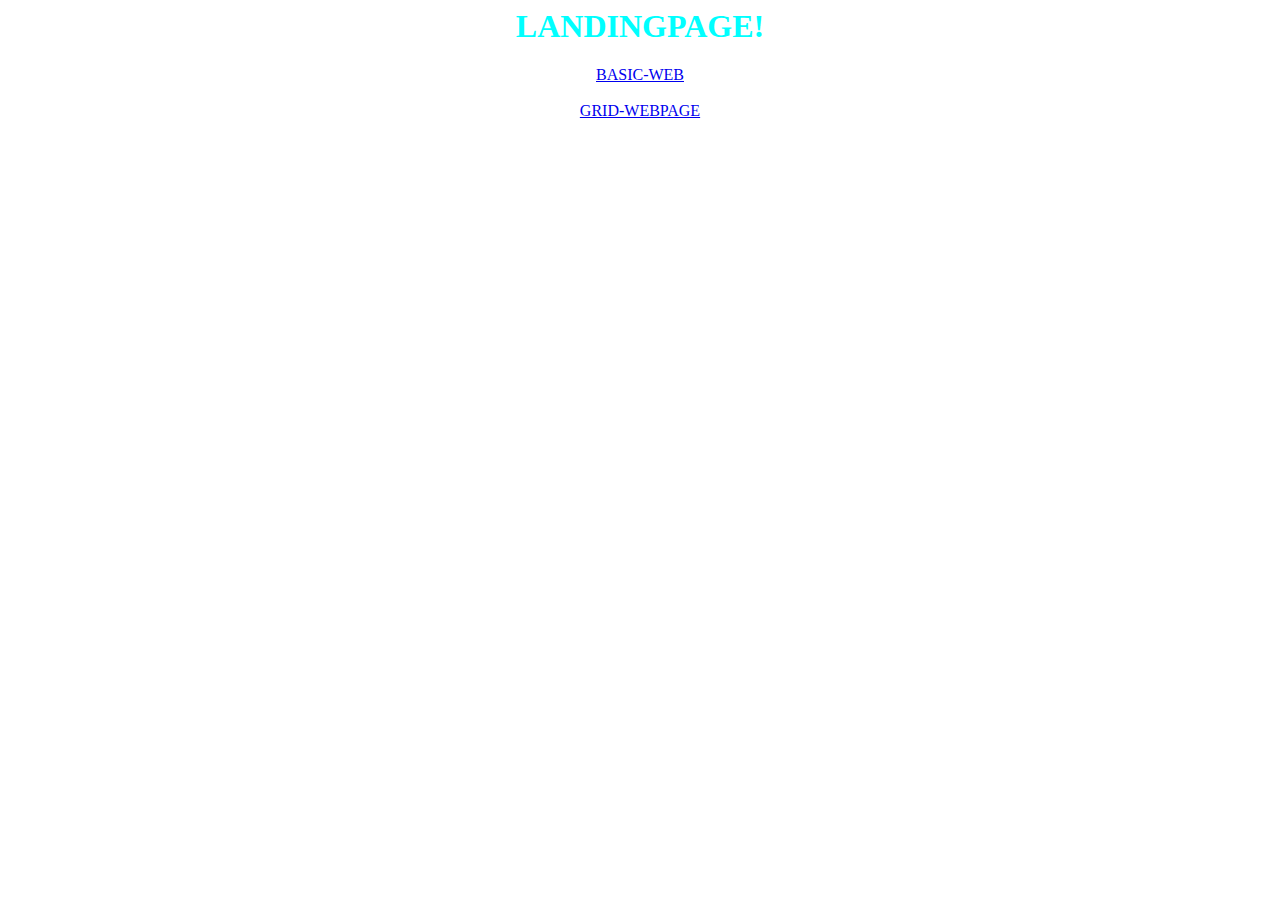
==== index.html @ 2eaaef8d "Rename LandindP.html to index.html" ====
<body>
  <meta name="viewport" content="width=device-width, initial-scale=1.0">
<link rel="stylesheet" href="landin.css" type="text/css">
<h1><font color="aqua">LANDINGPAGE!</h1>
<div class="basic">
  <a href="https://ayabonga2017.github.io/basic-webpage/">BASIC-WEB</a>
</div>
<br>

<div class="grid">
  <a href="https://ayabonga2017.github.io/gridpage/Index.html">GRID-WEBPAGE</a>
</div>

</body>
---- landin.css ----
* {
    text-align: center;
}
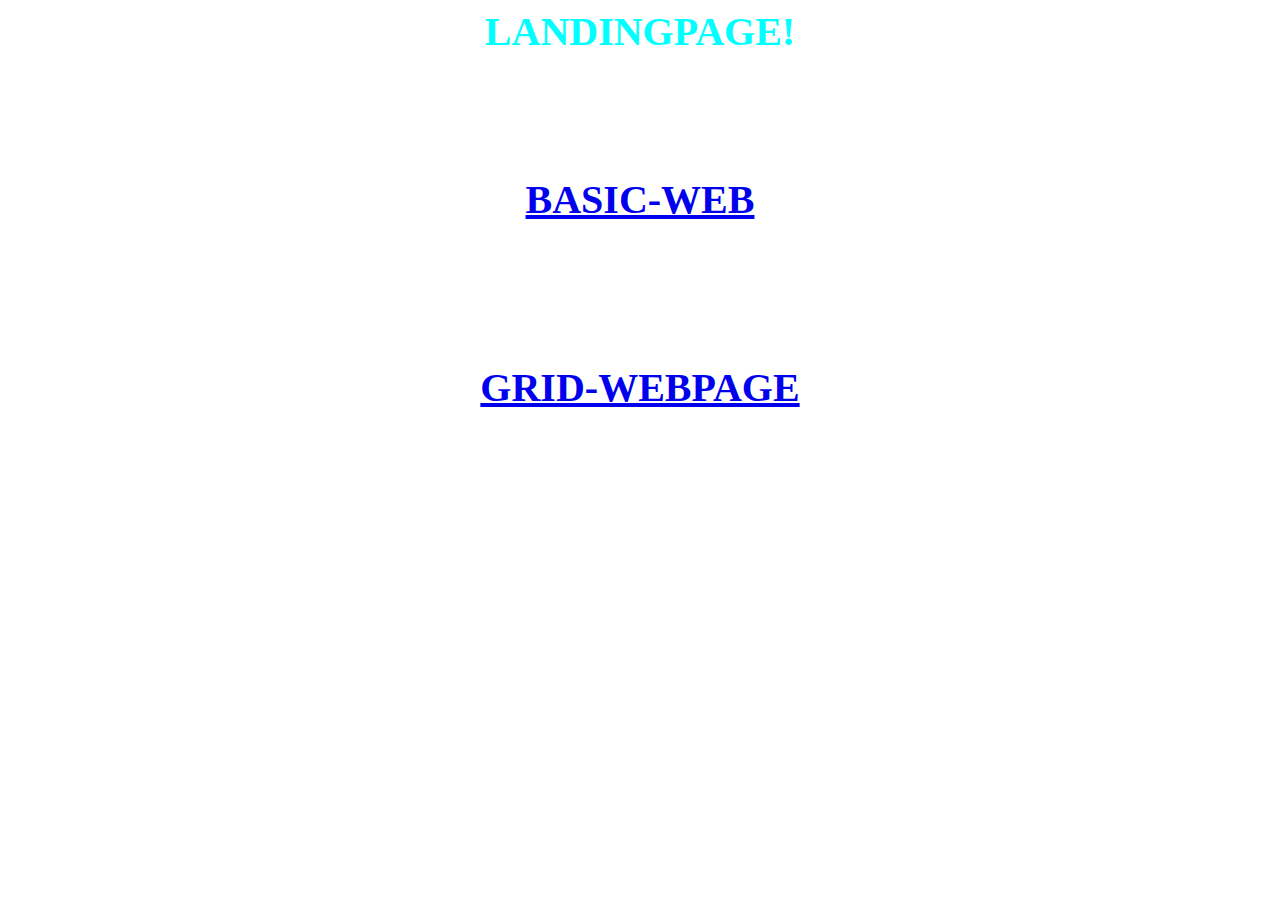
==== commit a1288d64: "Rename Index.html to index.html" ====
--- a/index.html
+++ b/index.html
@@ -1,14 +1,17 @@
 <body>
   <meta name="viewport" content="width=device-width, initial-scale=1.0">
 <link rel="stylesheet" href="landin.css" type="text/css">
-<h1><font color="aqua">LANDINGPAGE!</h1>
+<h1><font color="aqua"> <b>LANDINGPAGE!</h1>
+<br>
+<br>
 <div class="basic">
   <a href="https://ayabonga2017.github.io/basic-webpage/">BASIC-WEB</a>
 </div>
 <br>
-
+<br>
+<br>
 <div class="grid">
   <a href="https://ayabonga2017.github.io/gridpage/Index.html">GRID-WEBPAGE</a>
-</div>
+</div></b>
 
 </body>
--- a/landin.css
+++ b/landin.css
@@ -1,3 +1,6 @@
 * {
     text-align: center;
 }
+*{
+  font-size: 40px;
+}
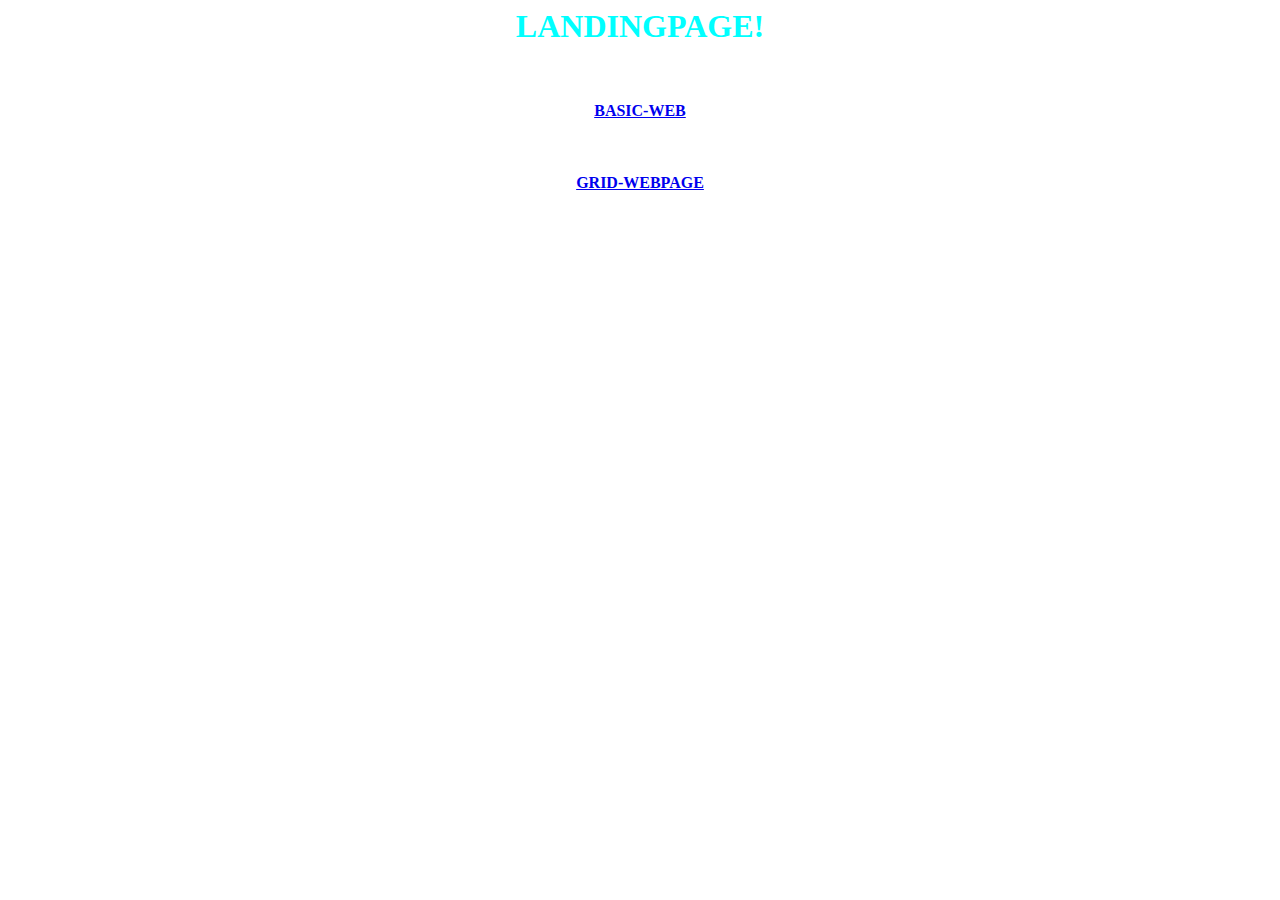
==== commit 094e6b19: "Update index.html" ====
--- a/index.html
+++ b/index.html
@@ -1,5 +1,6 @@
 <body>
   <meta name="viewport" content="width=device-width, initial-scale=1.0">
+  
 <link rel="stylesheet" href="landin.css" type="text/css">
 <h1><font color="aqua"> <b>LANDINGPAGE!</h1>
 <br>
--- a/landin.css
+++ b/landin.css
@@ -2,5 +2,5 @@
     text-align: center;
 }
 *{
-  font-size: 40px;
+  font-size: 60 px;
 }
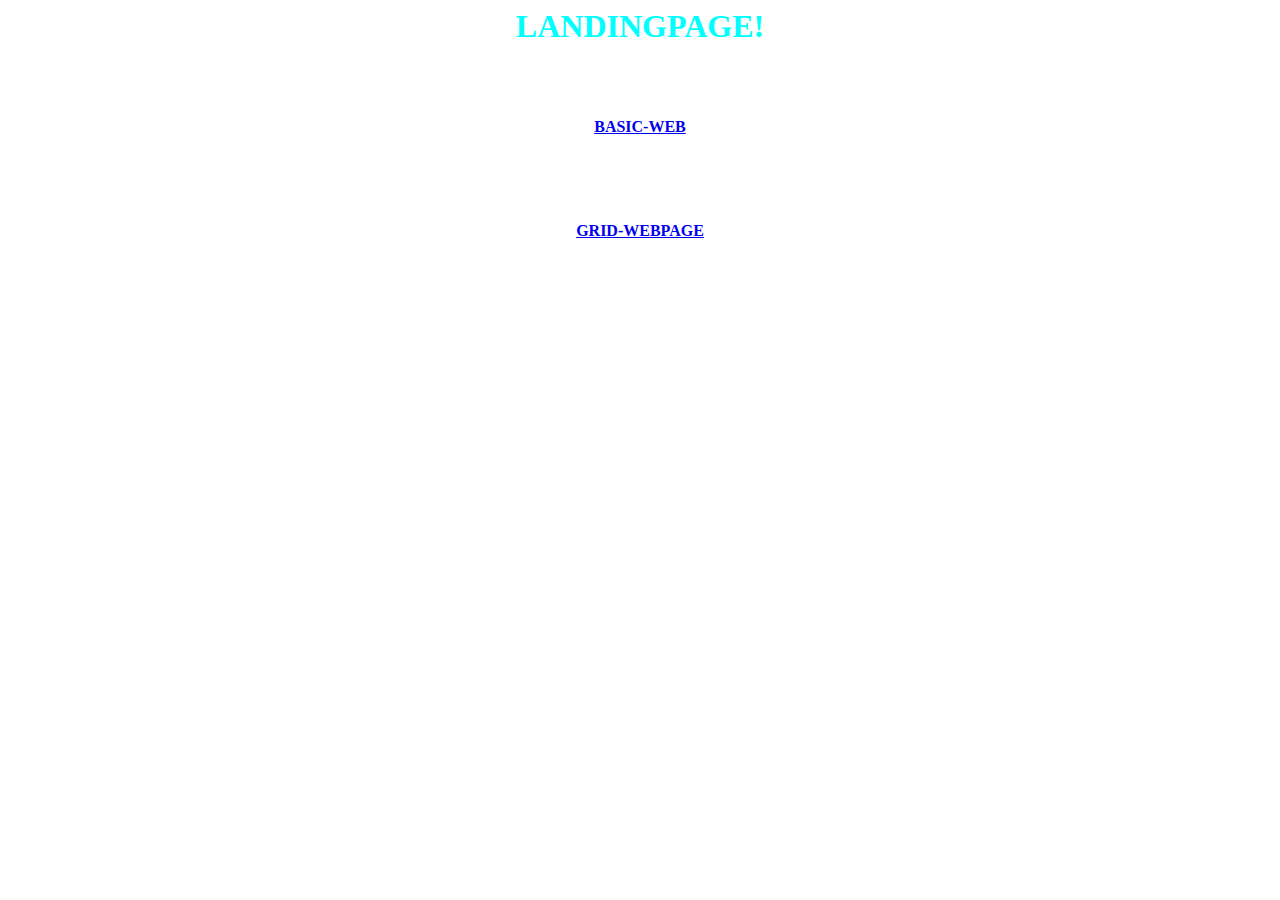
==== commit 8f33ff40: "Update index.html" ====
--- a/index.html
+++ b/index.html
@@ -6,13 +6,13 @@
 <br>
 <br>
 <div class="basic">
-  <a href="https://ayabonga2017.github.io/basic-webpage/">BASIC-WEB</a>
+  <a href="https://ayabonga2017.github.io/basic-webpage/"><p>BASIC-WEB</p></a>
 </div>
 <br>
 <br>
 <br>
 <div class="grid">
-  <a href="https://ayabonga2017.github.io/gridpage/Index.html">GRID-WEBPAGE</a>
+  <a href="https://ayabonga2017.github.io/gridpage/Index.html"><p>GRID-WEBPAGE</p></a>
 </div></b>
 
 </body>
--- a/landin.css
+++ b/landin.css
@@ -1,6 +1,6 @@
 * {
     text-align: center;
 }
-*{
+p{
   font-size: 60 px;
 }
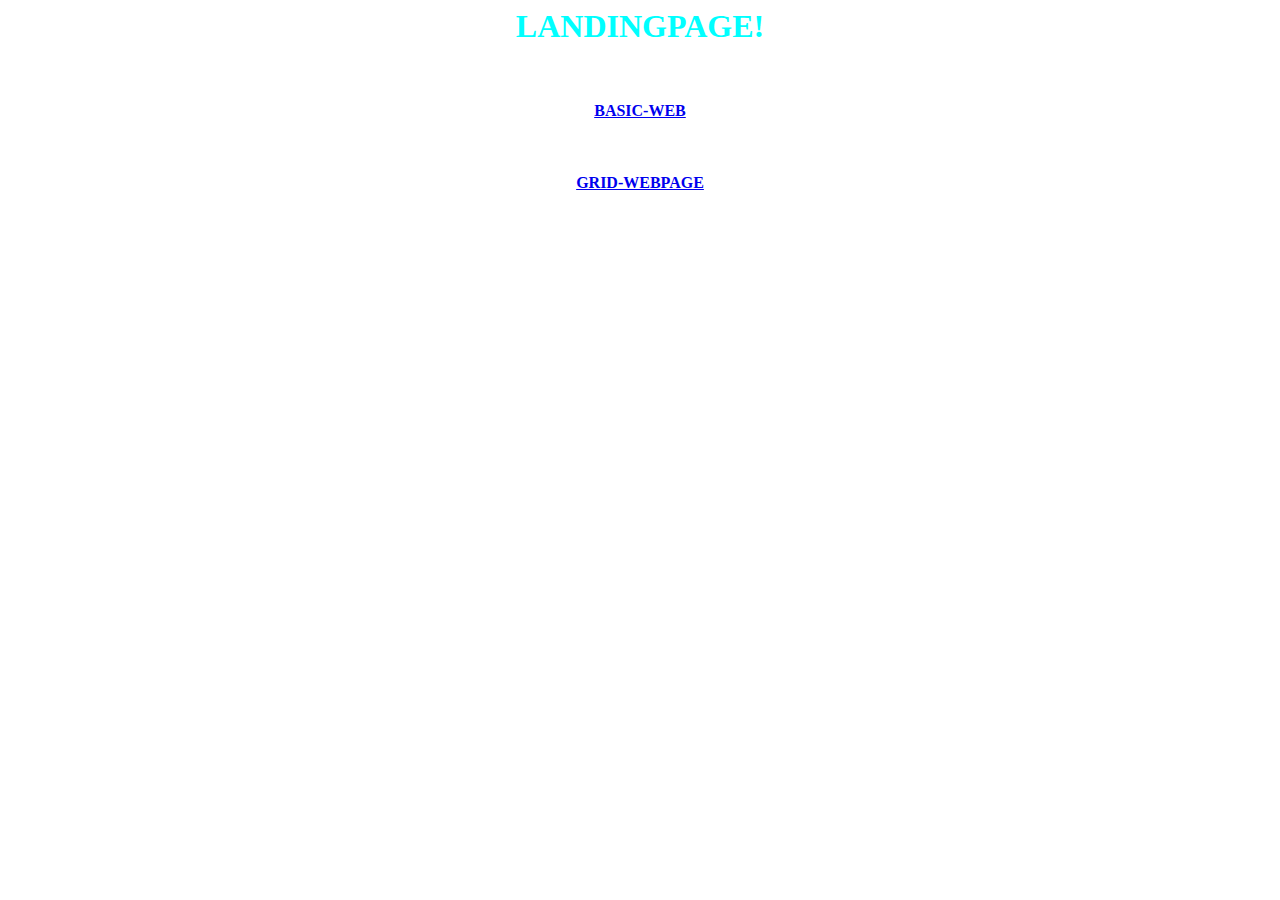
==== commit 186b3621: "Update index.html" ====
--- a/index.html
+++ b/index.html
@@ -6,13 +6,13 @@
 <br>
 <br>
 <div class="basic">
-  <a href="https://ayabonga2017.github.io/basic-webpage/"><p>BASIC-WEB</p></a>
+  <a href="https://ayabonga2017.github.io/basic-webpage/">BASIC-WEB</a>
 </div>
 <br>
 <br>
 <br>
 <div class="grid">
-  <a href="https://ayabonga2017.github.io/gridpage/Index.html"><p>GRID-WEBPAGE</p></a>
+  <a href="https://ayabonga2017.github.io/gridpage/Index.html">GRID-WEBPAGE</a>
 </div></b>
 
 </body>
